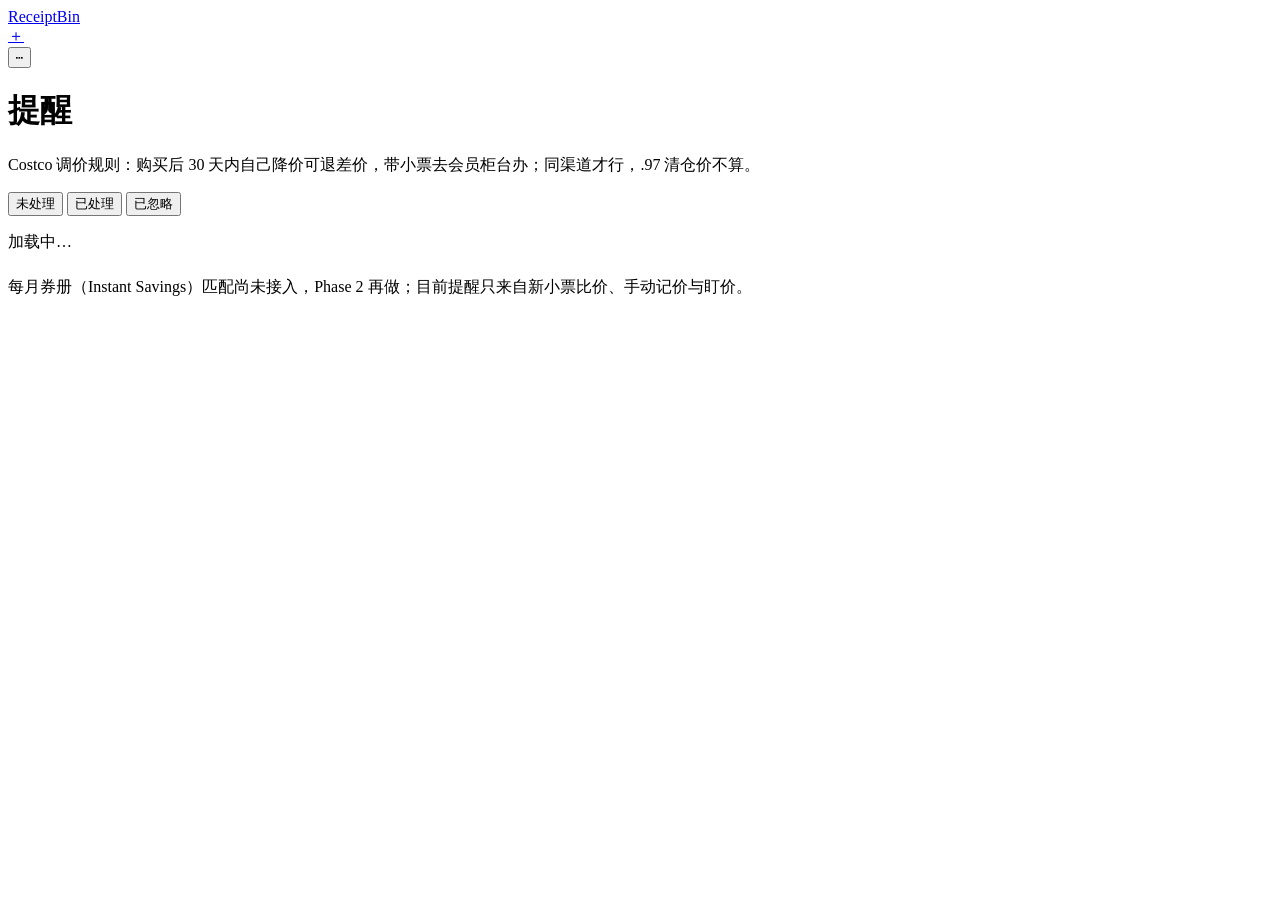
==== web/pages/alerts.html @ 1c5d77f0 "ReceiptBin v1.0：Costco 购物记录 种子与测试数据均为虚构示例，不含真实购物记录。" ====
<!DOCTYPE html>
<html lang="zh-CN">
<head>
<meta charset="utf-8">
<meta name="viewport" content="width=device-width, initial-scale=1, viewport-fit=cover">
<meta name="mobile-web-app-capable" content="yes">
<meta name="apple-mobile-web-app-capable" content="yes">
<meta name="apple-mobile-web-app-status-bar-style" content="default">
<meta name="apple-mobile-web-app-title" content="ReceiptBin">
<meta name="theme-color" content="#ffffff">
<link rel="manifest" href="/static/manifest.json">
<link rel="apple-touch-icon" href="/static/icon-180.png">
<title>提醒 - ReceiptBin</title>
<link rel="stylesheet" href="/static/app.css">
</head>
<body>
<header class="topbar">
  <a class="brand" href="/">ReceiptBin</a>
  <div class="topbar-actions">
    <a class="icon-btn" href="/upload" aria-label="扫小票">＋</a>
    <div class="topbar-menu">
      <button class="icon-btn" id="topMenuBtn" aria-label="菜单">⋯</button>
      <div class="menu-pop" id="topMenuPop" hidden>
        <a class="menu-item" href="/receipts">小票</a>
        <a class="menu-item" href="/search">搜索</a>
        <a class="menu-item" href="/watchlist">盯价</a>
        <a class="menu-item" href="/alerts">提醒<span class="badge-inline" data-alert-badge hidden></span></a>
        <a class="menu-item" href="/settings">设置</a>
        <button class="menu-item danger" id="logoutBtn">登出</button>
      </div>
    </div>
  </div>
</header>
<main>
  <h1>提醒</h1>
  <p class="muted">Costco 调价规则：购买后 30 天内自己降价可退差价，带小票去会员柜台办；同渠道才行，.97 清仓价不算。</p>
  <div class="seg-bar" id="statusSeg">
    <button class="seg-btn selected" data-status="open">未处理</button>
    <button class="seg-btn" data-status="handled">已处理</button>
    <button class="seg-btn" data-status="dismissed">已忽略</button>
  </div>
  <div id="list"><p class="muted">加载中…</p></div>
  <p class="muted" style="margin-top:24px">每月券册（Instant Savings）匹配尚未接入，Phase 2 再做；目前提醒只来自新小票比价、手动记价与盯价。</p>
</main>
<div id="toast"></div>
<script src="/static/app.js"></script>
<script src="/static/alerts.js"></script>
</body>
</html>
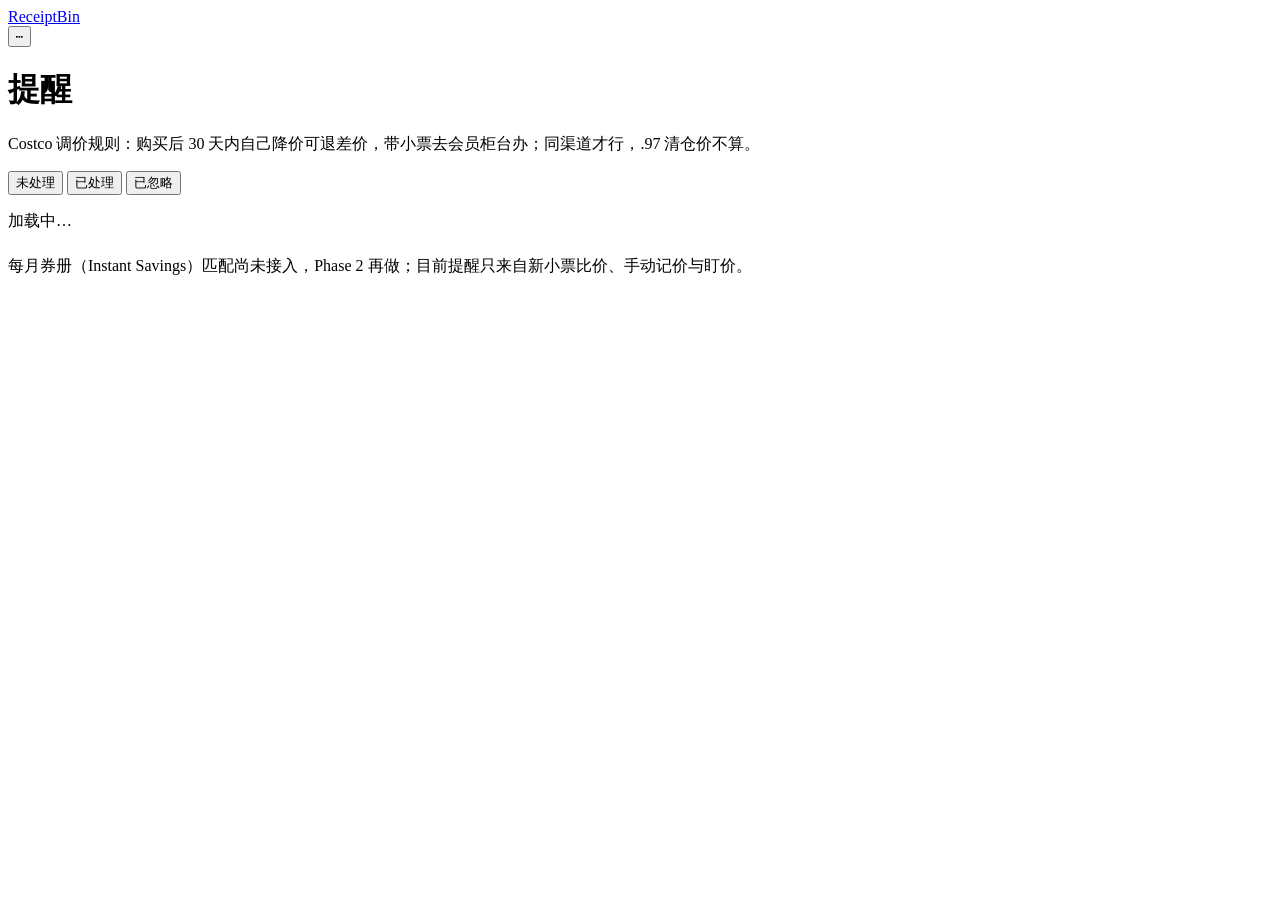
==== commit 748b351c: "v1.3: 导出解析接受任意单字母商品前缀（F=FSA 商品）；删顶部 + 图标，扫小票进 ⋯ 菜单 - exportItemRe 只认 E 前缀，F 前缀行（如 TAMPAX）整行被漏掉；   改为" ====
--- a/web/pages/alerts.html
+++ b/web/pages/alerts.html
@@ -17,10 +17,10 @@
 <header class="topbar">
   <a class="brand" href="/">ReceiptBin</a>
   <div class="topbar-actions">
-    <a class="icon-btn" href="/upload" aria-label="扫小票">＋</a>
     <div class="topbar-menu">
       <button class="icon-btn" id="topMenuBtn" aria-label="菜单">⋯</button>
       <div class="menu-pop" id="topMenuPop" hidden>
+        <a class="menu-item" href="/upload">扫小票</a>
         <a class="menu-item" href="/receipts">小票</a>
         <a class="menu-item" href="/search">搜索</a>
         <a class="menu-item" href="/watchlist">盯价</a>
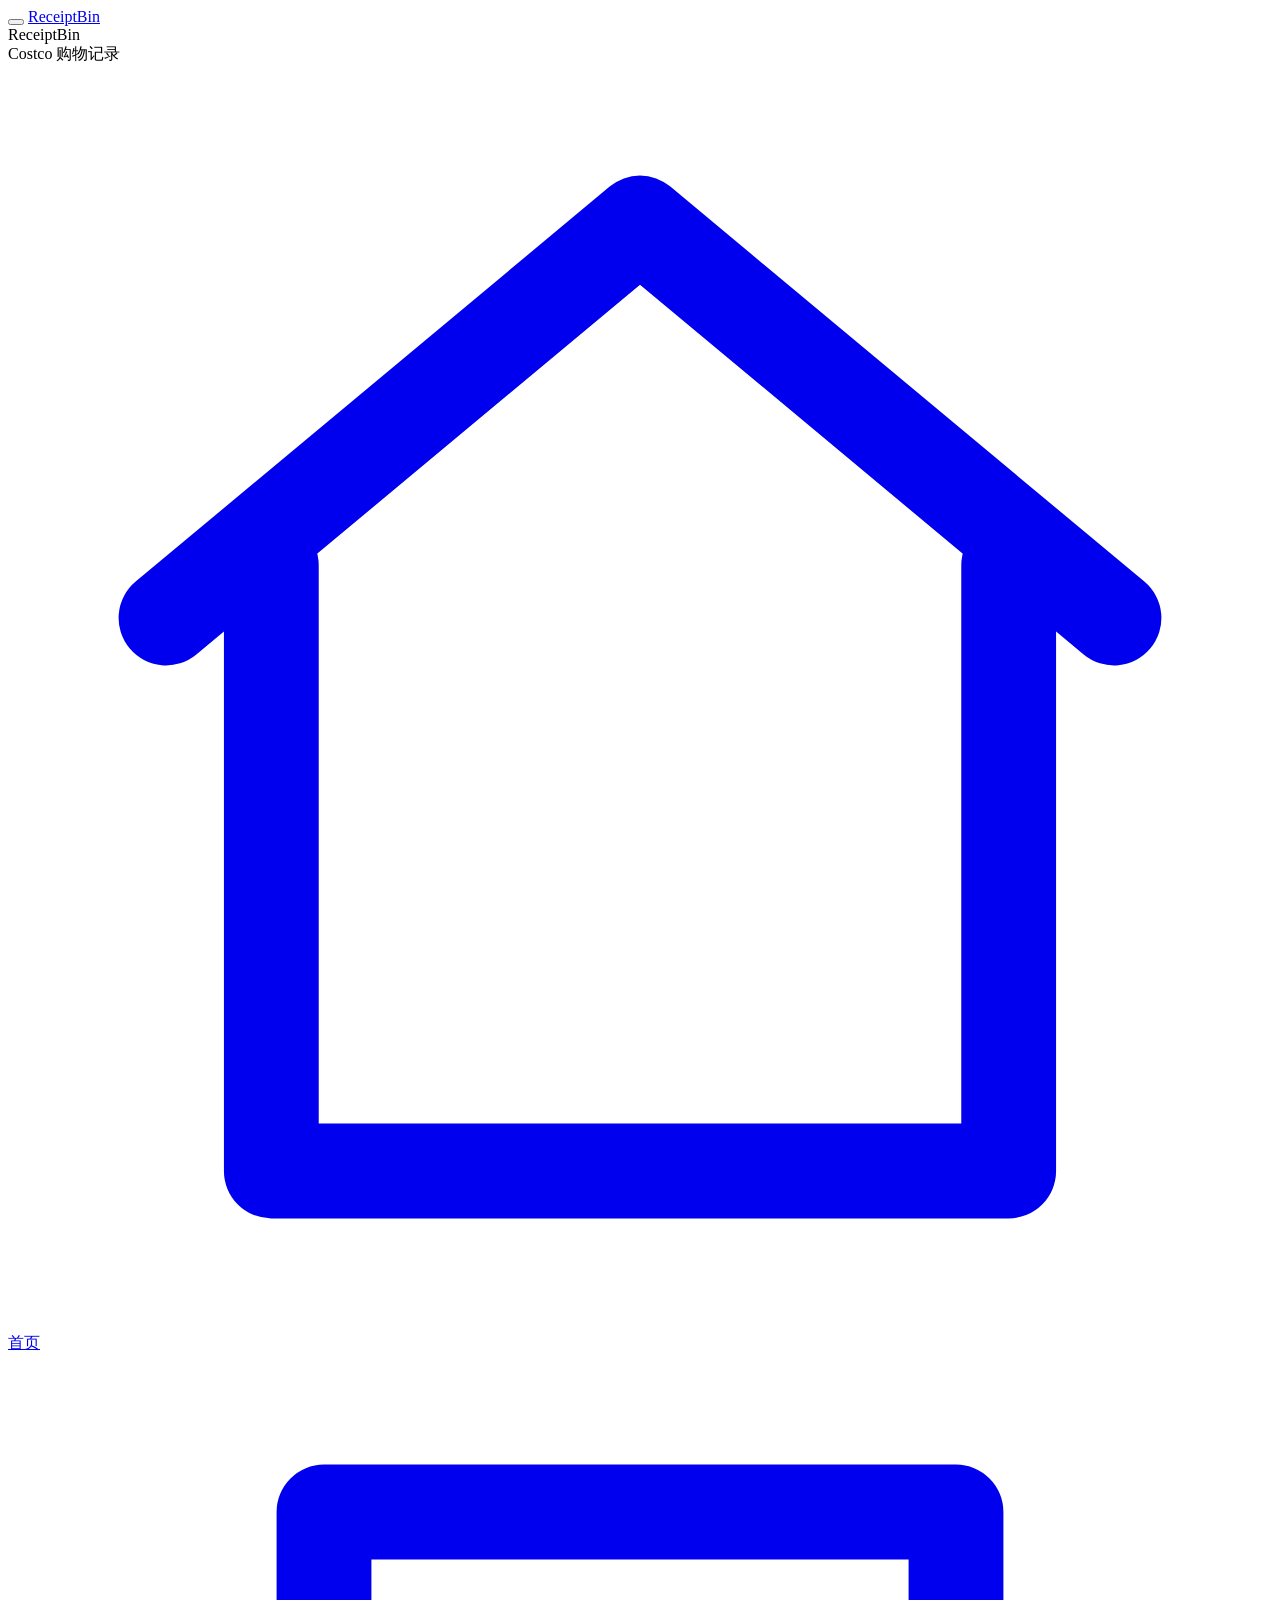
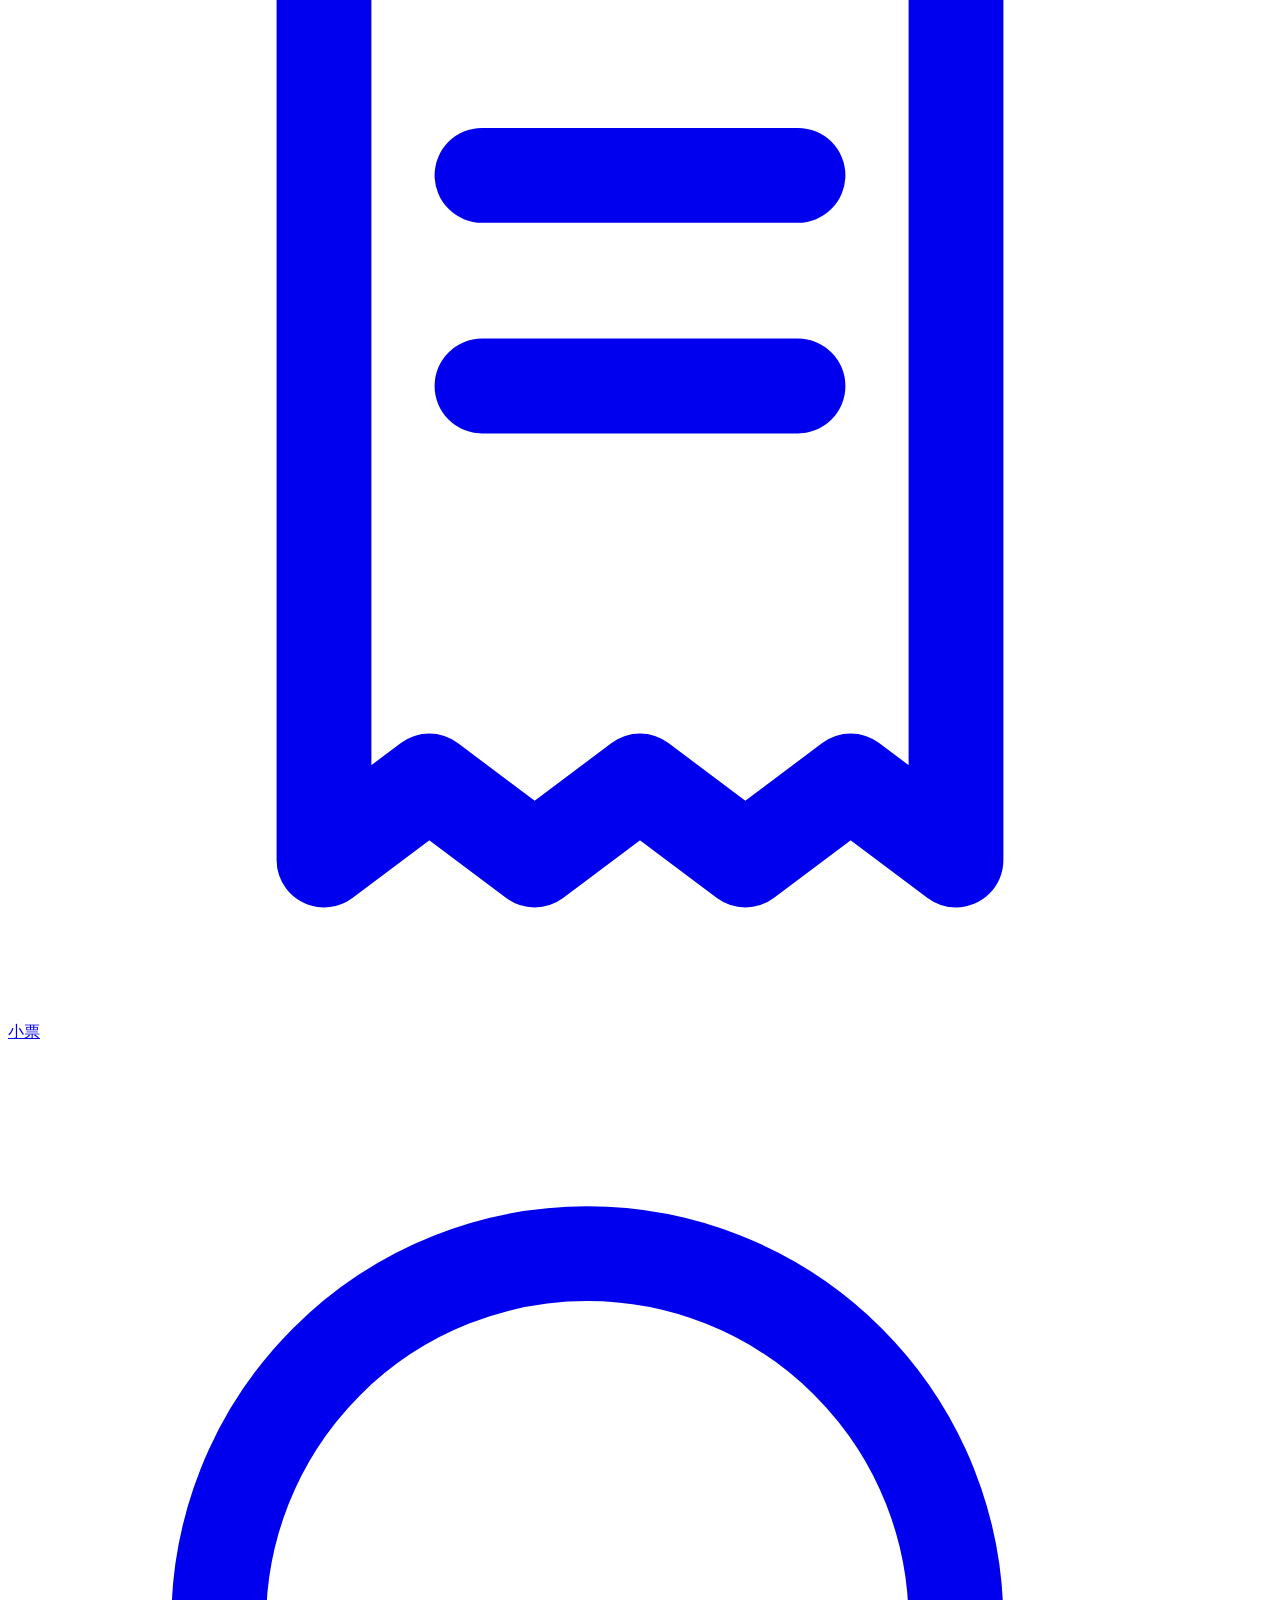
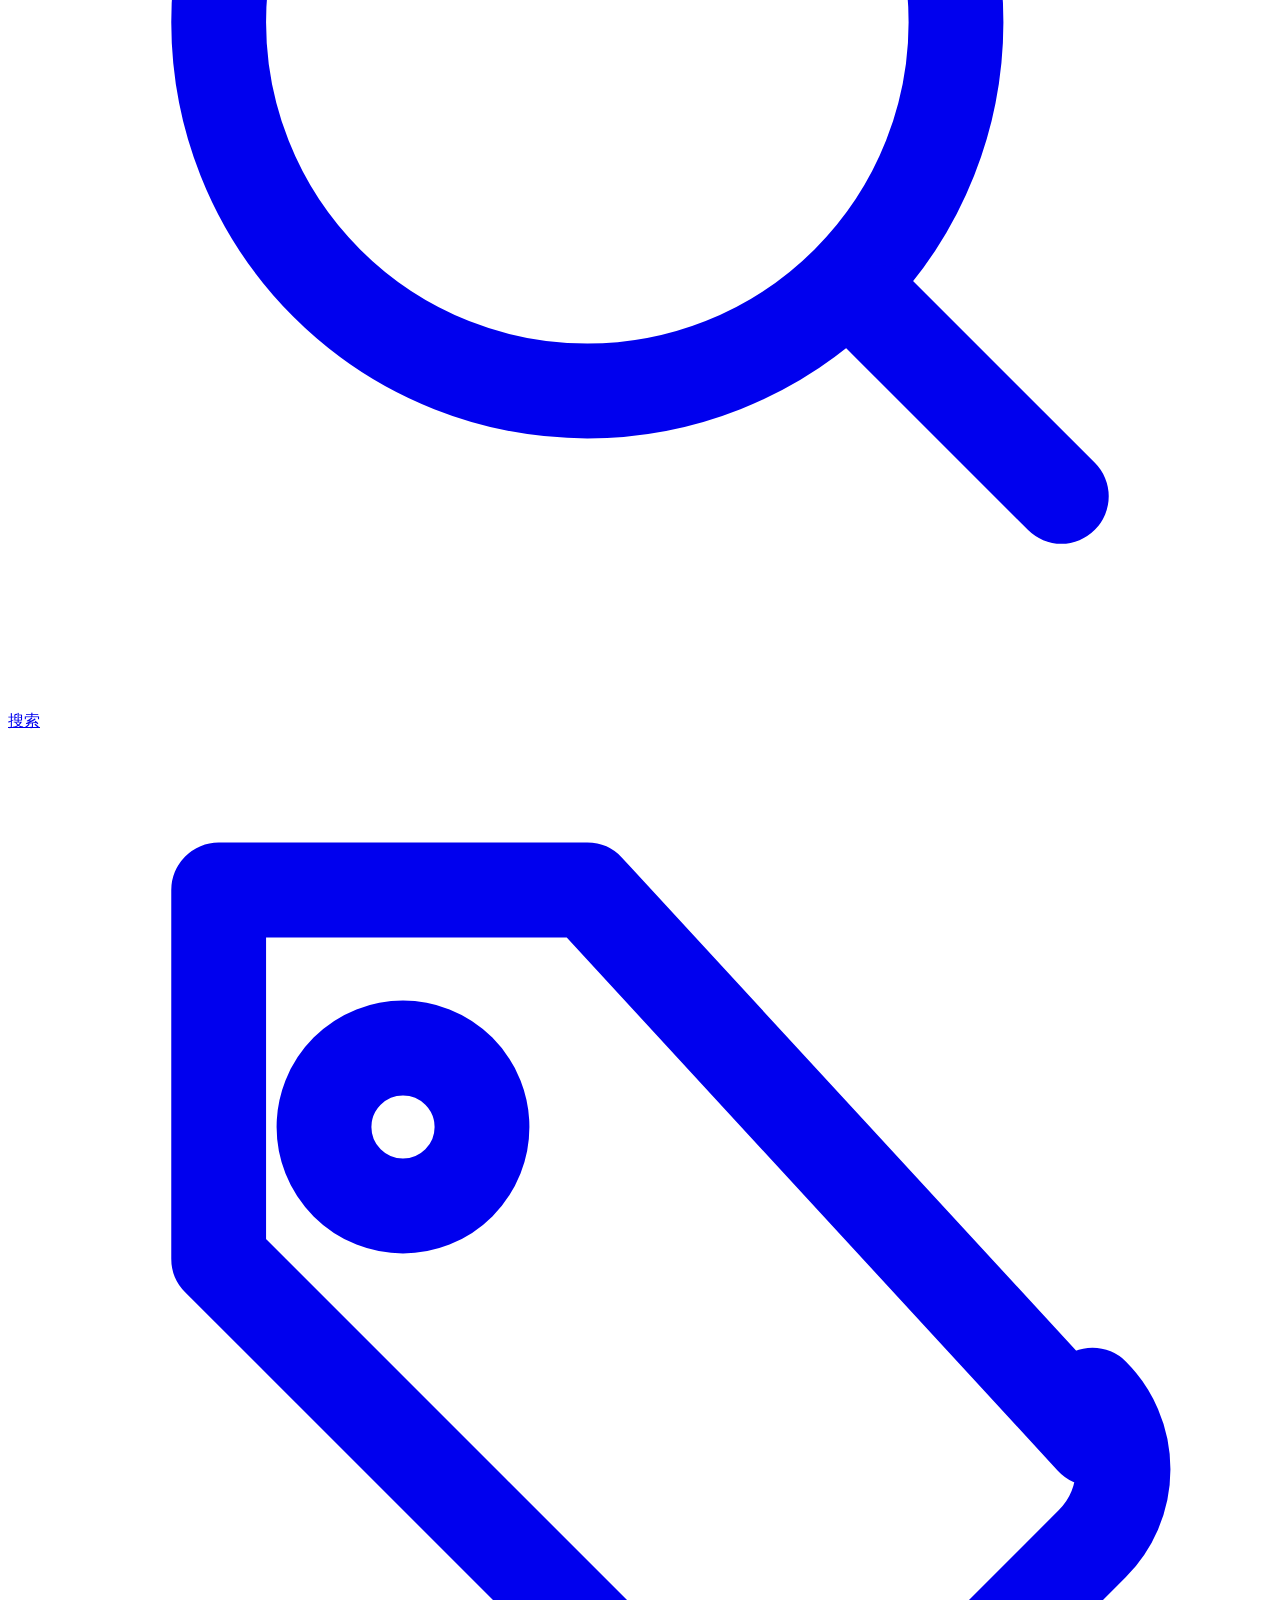
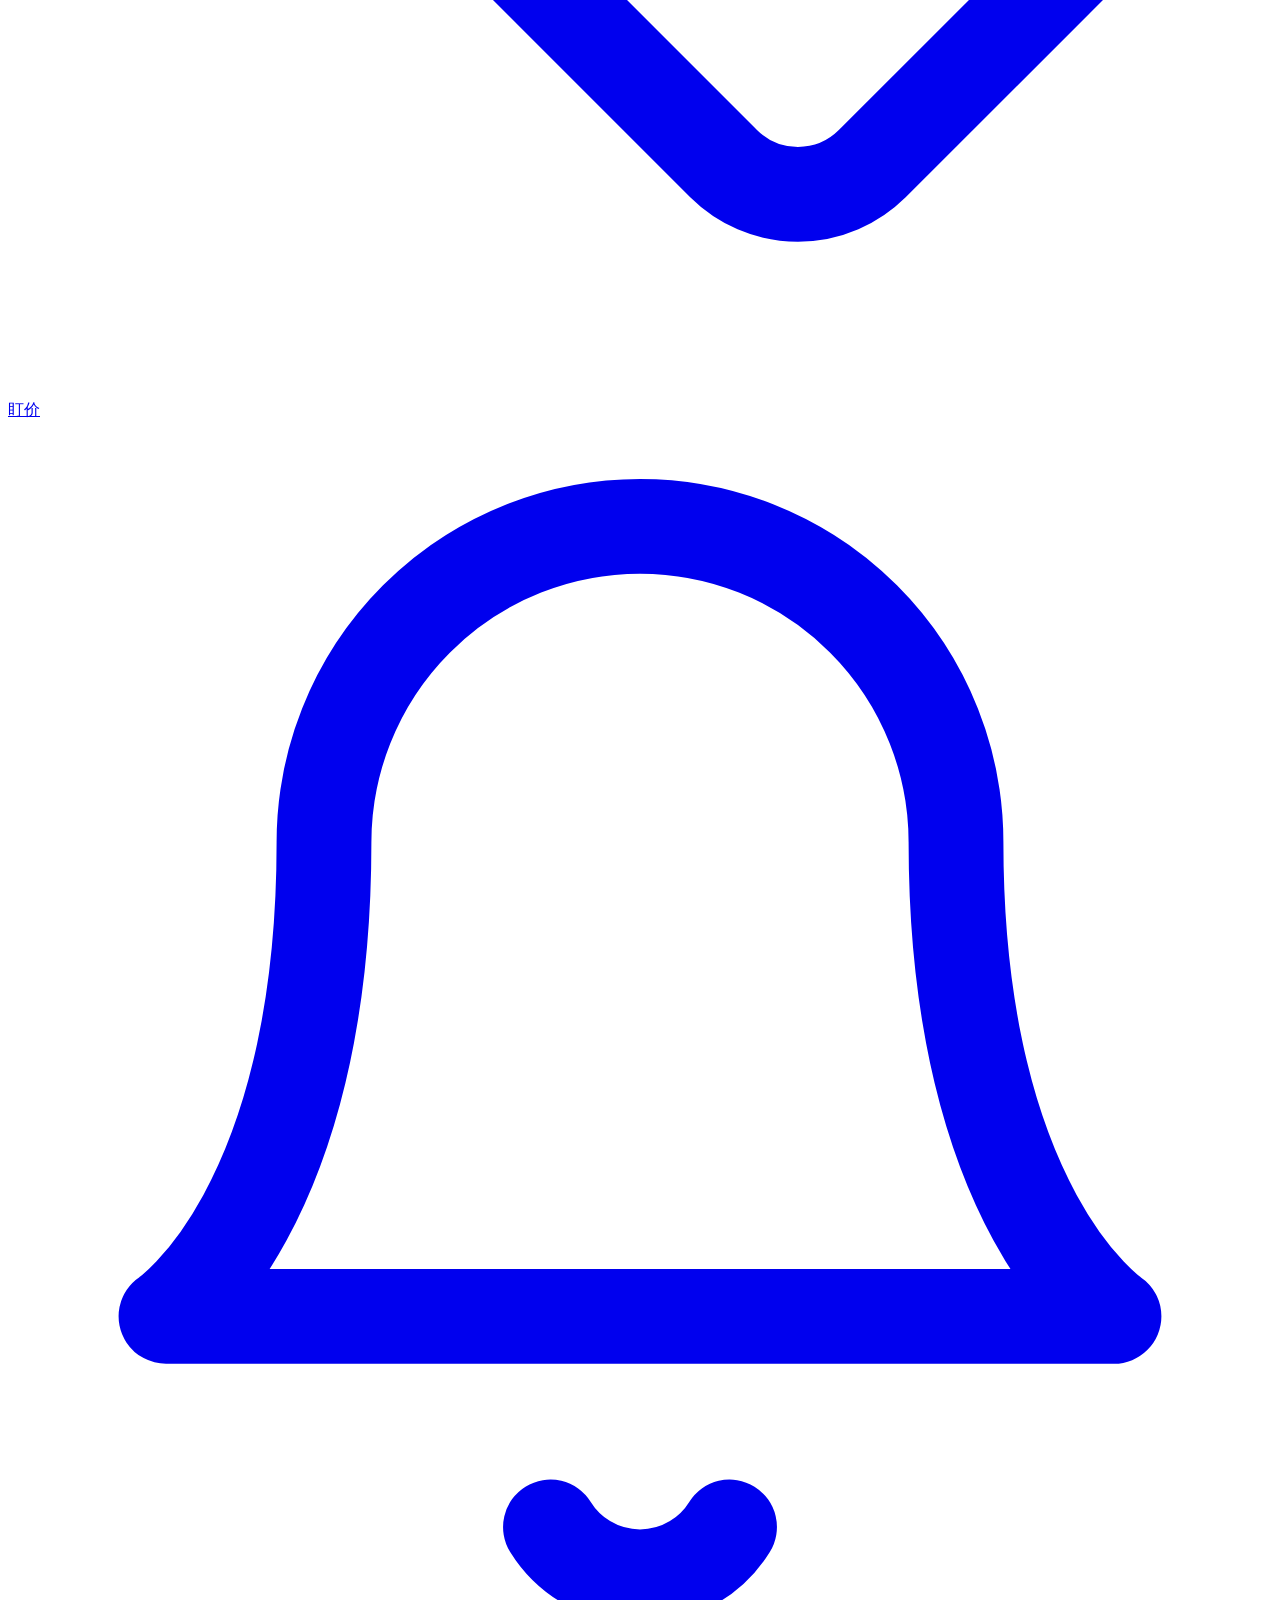
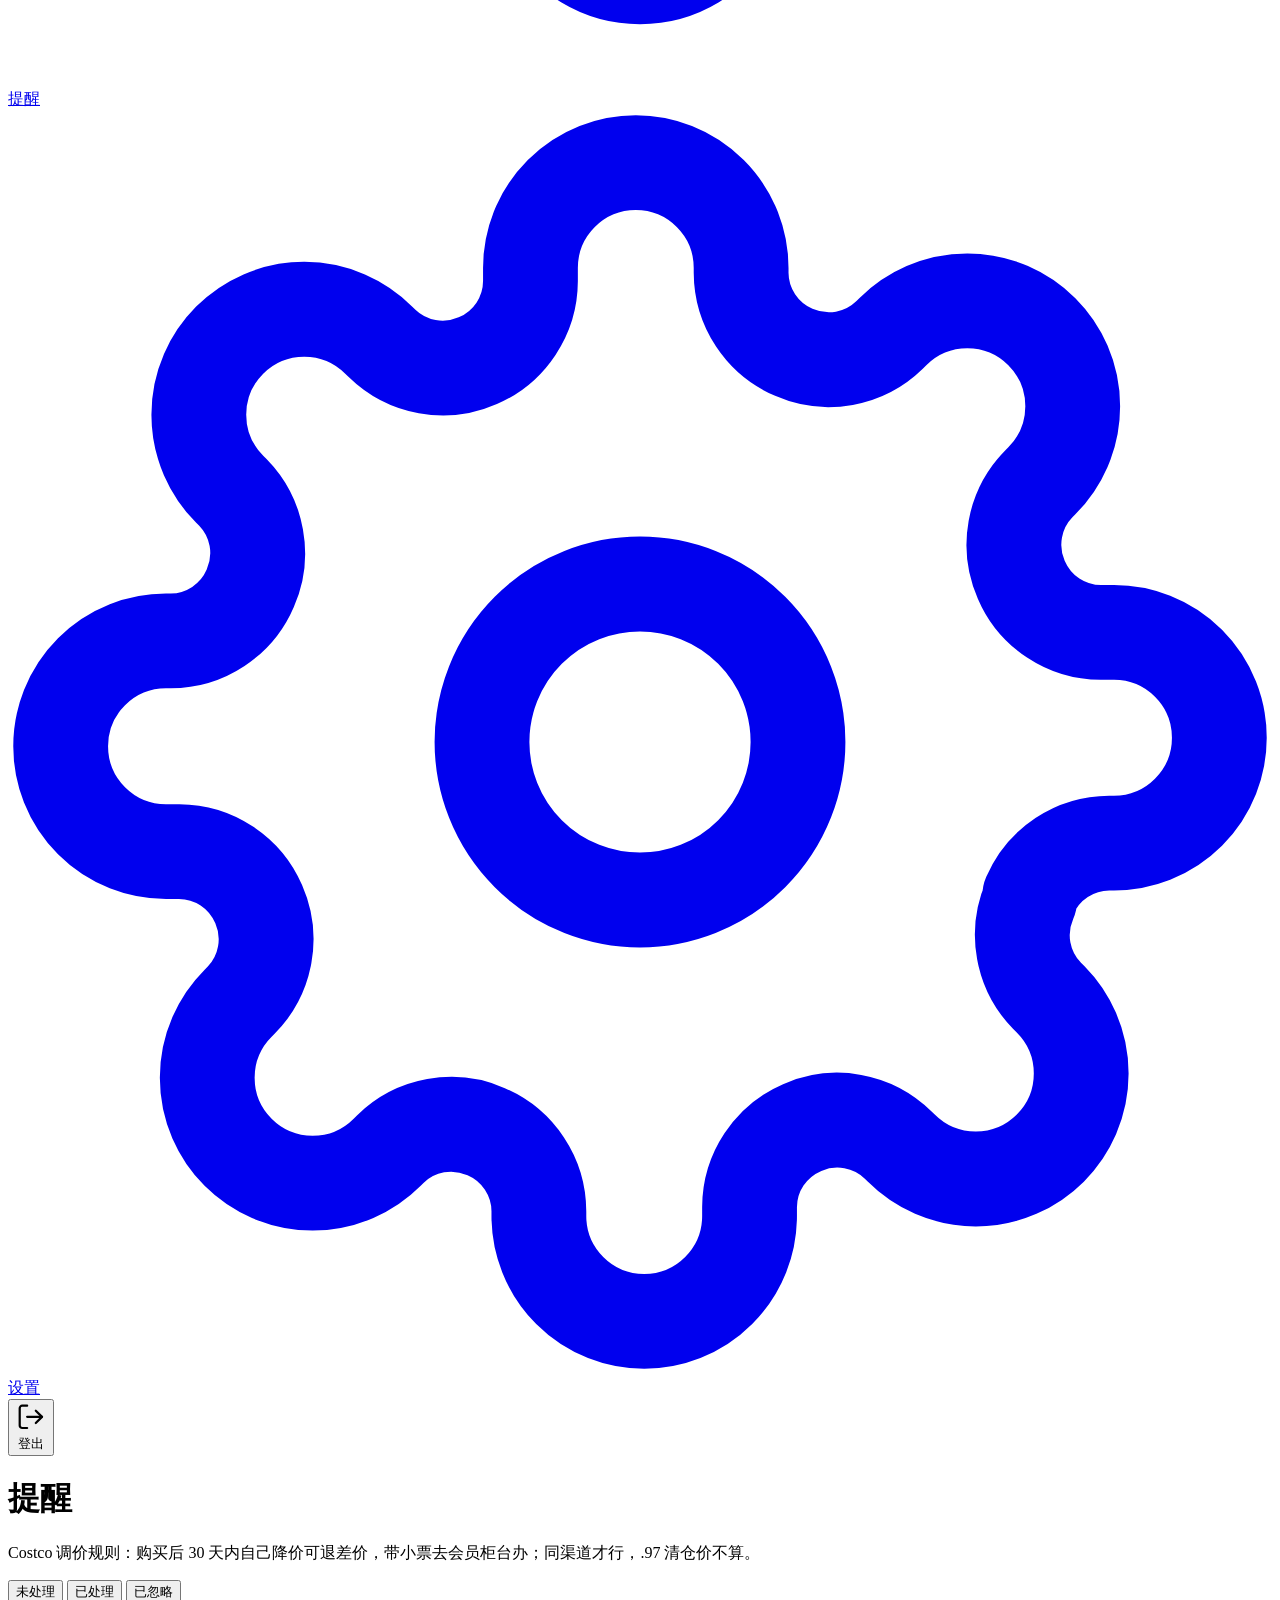
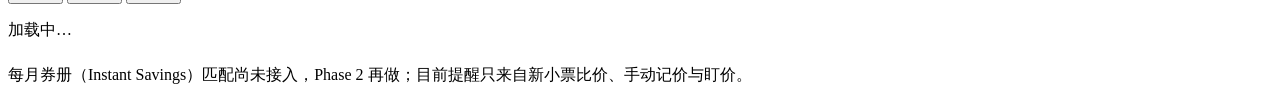
==== commit 7e5e4e24: "v2.0: 左侧抽屉菜单替代 ⋯ 弹出菜单 - 顶栏左上角汉堡按钮，点开后抽屉从左边滑出（毛玻璃，按钮变 ✕）；   点遮罩、左滑抽屉、Esc 或再点按钮关闭，打开时锁住页面滚动 - 菜单项带图标，当" ====
--- a/web/pages/alerts.html
+++ b/web/pages/alerts.html
@@ -15,22 +15,41 @@
 </head>
 <body>
 <header class="topbar">
+  <button class="burger" id="burgerBtn" aria-label="菜单"><span></span><span></span><span></span></button>
   <a class="brand" href="/">ReceiptBin</a>
-  <div class="topbar-actions">
-    <div class="topbar-menu">
-      <button class="icon-btn" id="topMenuBtn" aria-label="菜单">⋯</button>
-      <div class="menu-pop" id="topMenuPop" hidden>
-        <a class="menu-item" href="/upload">扫小票</a>
-        <a class="menu-item" href="/receipts">小票</a>
-        <a class="menu-item" href="/search">搜索</a>
-        <a class="menu-item" href="/watchlist">盯价</a>
-        <a class="menu-item" href="/alerts">提醒<span class="badge-inline" data-alert-badge hidden></span></a>
-        <a class="menu-item" href="/settings">设置</a>
-        <button class="menu-item danger" id="logoutBtn">登出</button>
-      </div>
-    </div>
+</header>
+<div class="scrim" id="scrim"></div>
+<aside class="drawer" id="drawer" aria-label="菜单">
+  <div class="drawer-head">
+    <div class="logo">ReceiptBin</div>
+    <div class="sub">Costco 购物记录</div>
   </div>
-</header>
+  <nav>
+    <a class="drawer-item" data-nav="home" href="/">
+      <svg viewBox="0 0 24 24" fill="none" stroke="currentColor" stroke-width="1.8" stroke-linecap="round" stroke-linejoin="round" aria-hidden="true"><path d="M3 10.5 12 3l9 7.5"/><path d="M5 9.5V21h14V9.5"/></svg>
+      首页</a>
+    <a class="drawer-item" data-nav="receipts" href="/receipts">
+      <svg viewBox="0 0 24 24" fill="none" stroke="currentColor" stroke-width="1.8" stroke-linecap="round" stroke-linejoin="round" aria-hidden="true"><path d="M6 3h12v18l-2-1.5L14 21l-2-1.5L10 21l-2-1.5L6 21z"/><path d="M9 8h6M9 12h6"/></svg>
+      小票<span class="count" id="receiptCount"></span></a>
+    <a class="drawer-item" data-nav="search" href="/search">
+      <svg viewBox="0 0 24 24" fill="none" stroke="currentColor" stroke-width="1.8" stroke-linecap="round" stroke-linejoin="round" aria-hidden="true"><circle cx="11" cy="11" r="7"/><path d="m20 20-3.5-3.5"/></svg>
+      搜索</a>
+    <a class="drawer-item" data-nav="watchlist" href="/watchlist">
+      <svg viewBox="0 0 24 24" fill="none" stroke="currentColor" stroke-width="1.8" stroke-linecap="round" stroke-linejoin="round" aria-hidden="true"><path d="M20.59 13.41 11 3H4v7l9.59 9.59a2 2 0 0 0 2.82 0l4.18-4.18a2 2 0 0 0 0-2.82z"/><circle cx="7.5" cy="7.5" r="1.5"/></svg>
+      盯价<span class="count" id="watchCount"></span></a>
+    <a class="drawer-item" data-nav="alerts" href="/alerts">
+      <svg viewBox="0 0 24 24" fill="none" stroke="currentColor" stroke-width="1.8" stroke-linecap="round" stroke-linejoin="round" aria-hidden="true"><path d="M18 8a6 6 0 1 0-12 0c0 7-3 9-3 9h18s-3-2-3-9"/><path d="M13.7 21a2 2 0 0 1-3.4 0"/></svg>
+      提醒</a>
+    <a class="drawer-item" data-nav="settings" href="/settings">
+      <svg viewBox="0 0 24 24" fill="none" stroke="currentColor" stroke-width="1.8" stroke-linecap="round" stroke-linejoin="round" aria-hidden="true"><circle cx="12" cy="12" r="3"/><path d="M19.4 15a1.65 1.65 0 0 0 .33 1.82l.06.06a2 2 0 1 1-2.83 2.83l-.06-.06a1.65 1.65 0 0 0-1.82-.33 1.65 1.65 0 0 0-1 1.51V21a2 2 0 1 1-4 0v-.09a1.65 1.65 0 0 0-1-1.51 1.65 1.65 0 0 0-1.82.33l-.06.06a2 2 0 1 1-2.83-2.83l.06-.06a1.65 1.65 0 0 0 .33-1.82 1.65 1.65 0 0 0-1.51-1H3a2 2 0 1 1 0-4h.09a1.65 1.65 0 0 0 1.51-1 1.65 1.65 0 0 0-.33-1.82l-.06-.06a2 2 0 1 1 2.83-2.83l.06.06a1.65 1.65 0 0 0 1.82.33h0a1.65 1.65 0 0 0 1-1.51V3a2 2 0 1 1 4 0v.09a1.65 1.65 0 0 0 1 1.51h0a1.65 1.65 0 0 0 1.82-.33l.06-.06a2 2 0 1 1 2.83 2.83l-.06.06a1.65 1.65 0 0 0-.33 1.82v0a1.65 1.65 0 0 0 1.51 1H21a2 2 0 1 1 0 4h-.09a1.65 1.65 0 0 0-1.51 1z"/></svg>
+      设置</a>
+  </nav>
+  <div class="drawer-foot">
+    <button class="drawer-item danger" id="logoutBtn">
+      <svg viewBox="0 0 24 24" fill="none" stroke="currentColor" stroke-width="1.8" stroke-linecap="round" stroke-linejoin="round" aria-hidden="true"><path d="M9 21H5a2 2 0 0 1-2-2V5a2 2 0 0 1 2-2h4"/><path d="m16 17 5-5-5-5"/><path d="M21 12H9"/></svg>
+      登出</button>
+  </div>
+</aside>
 <main>
   <h1>提醒</h1>
   <p class="muted">Costco 调价规则：购买后 30 天内自己降价可退差价，带小票去会员柜台办；同渠道才行，.97 清仓价不算。</p>
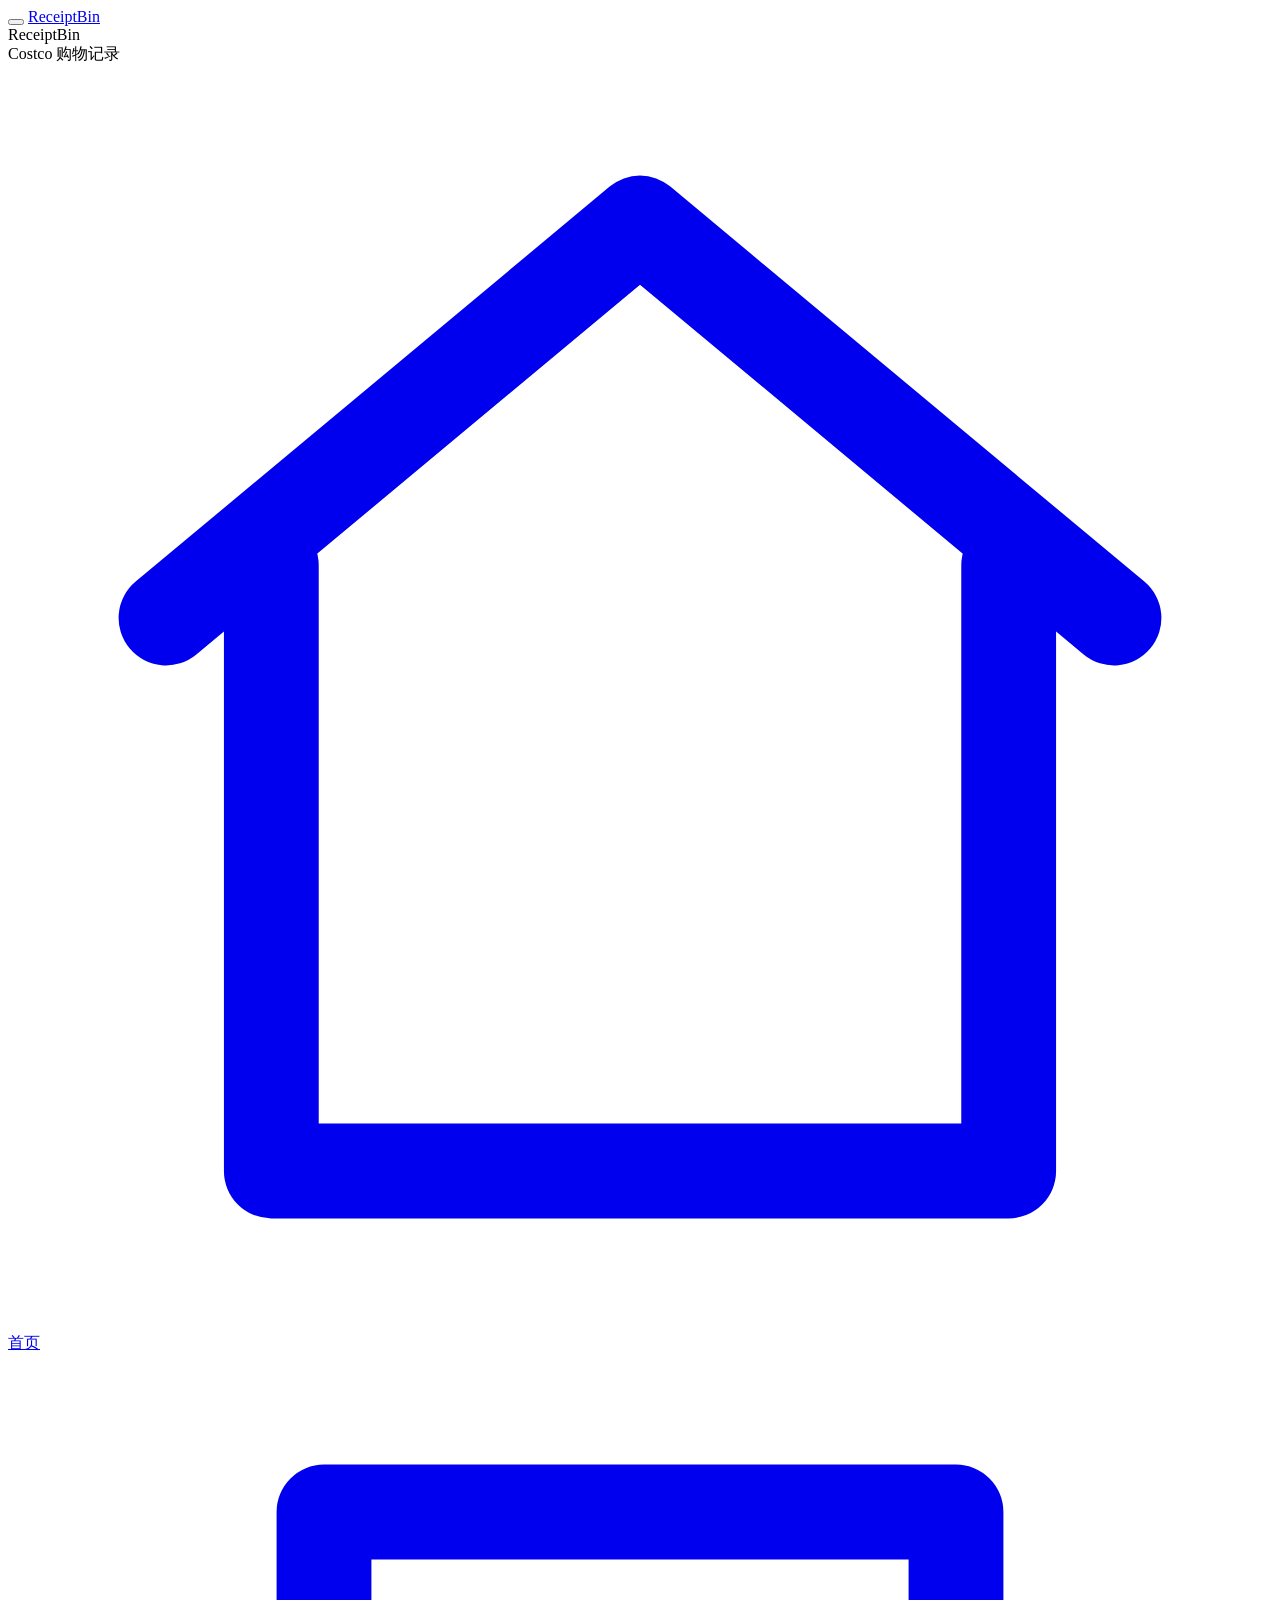
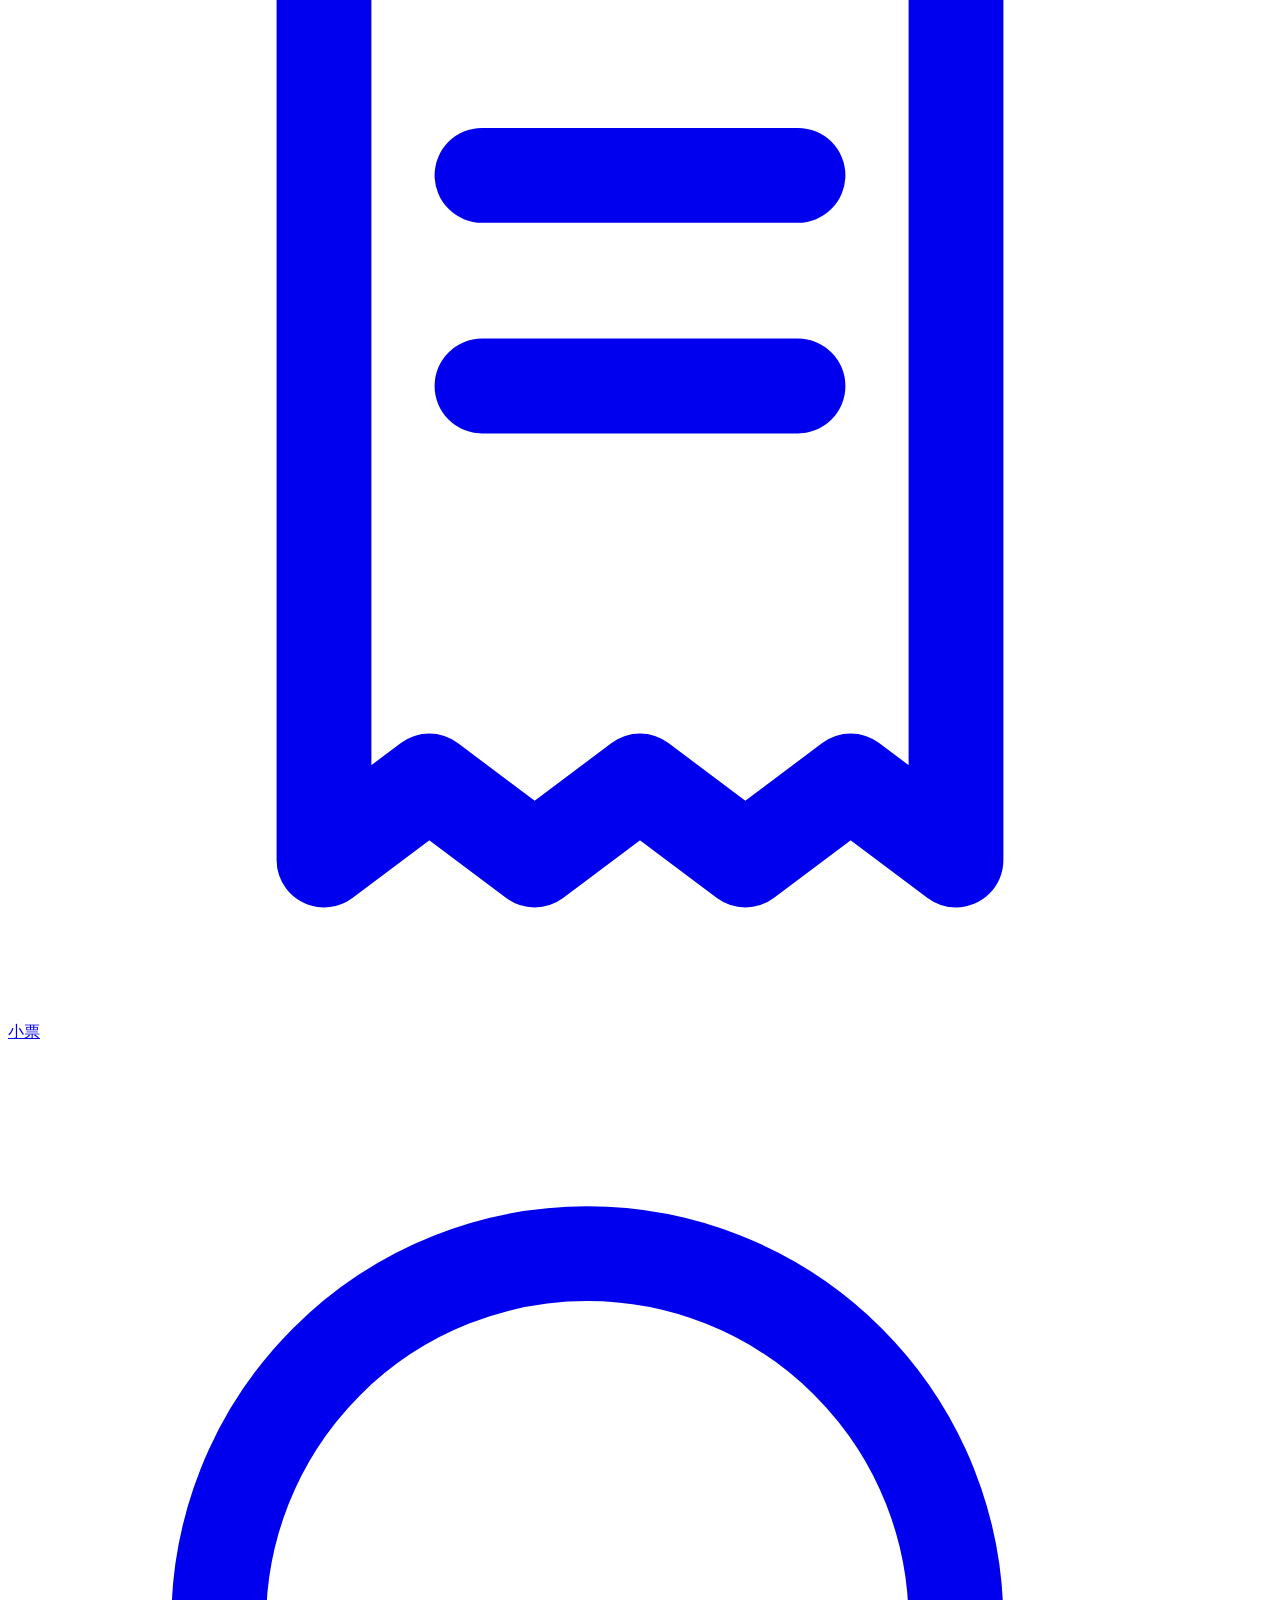
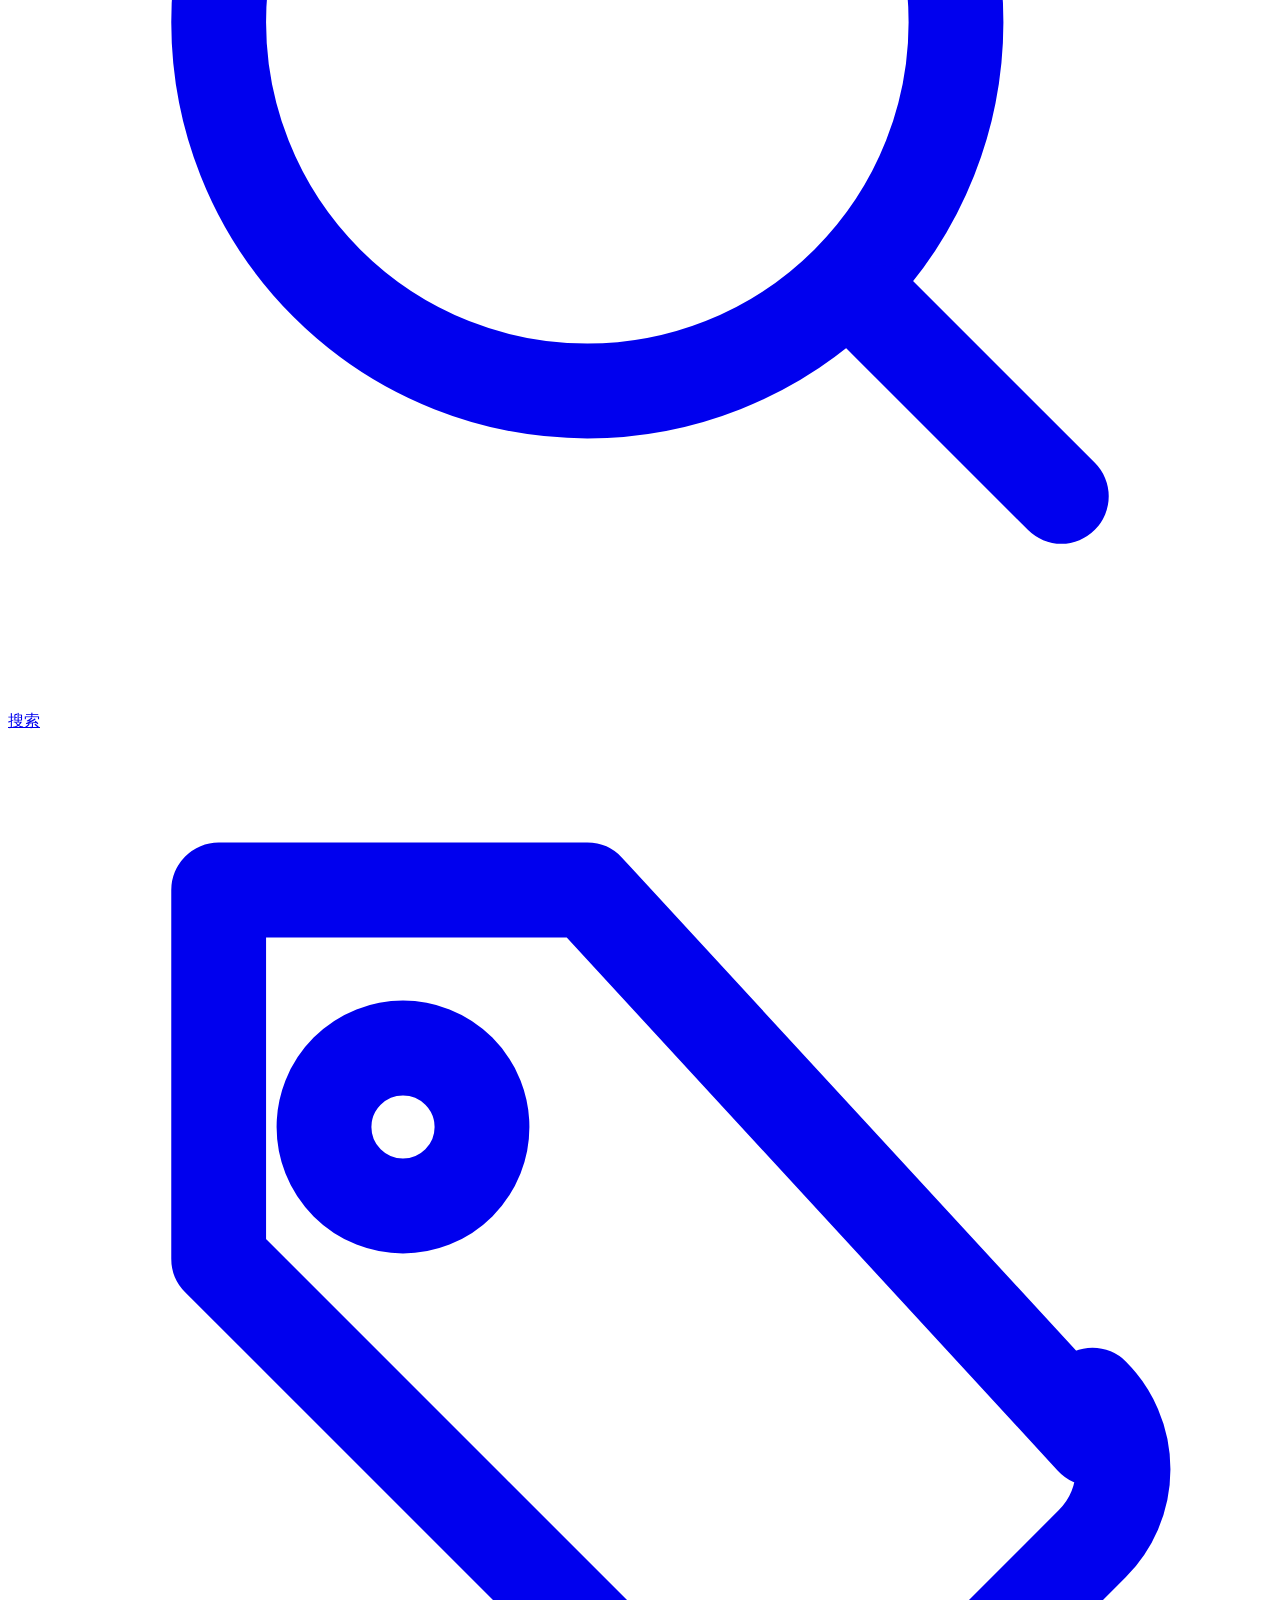
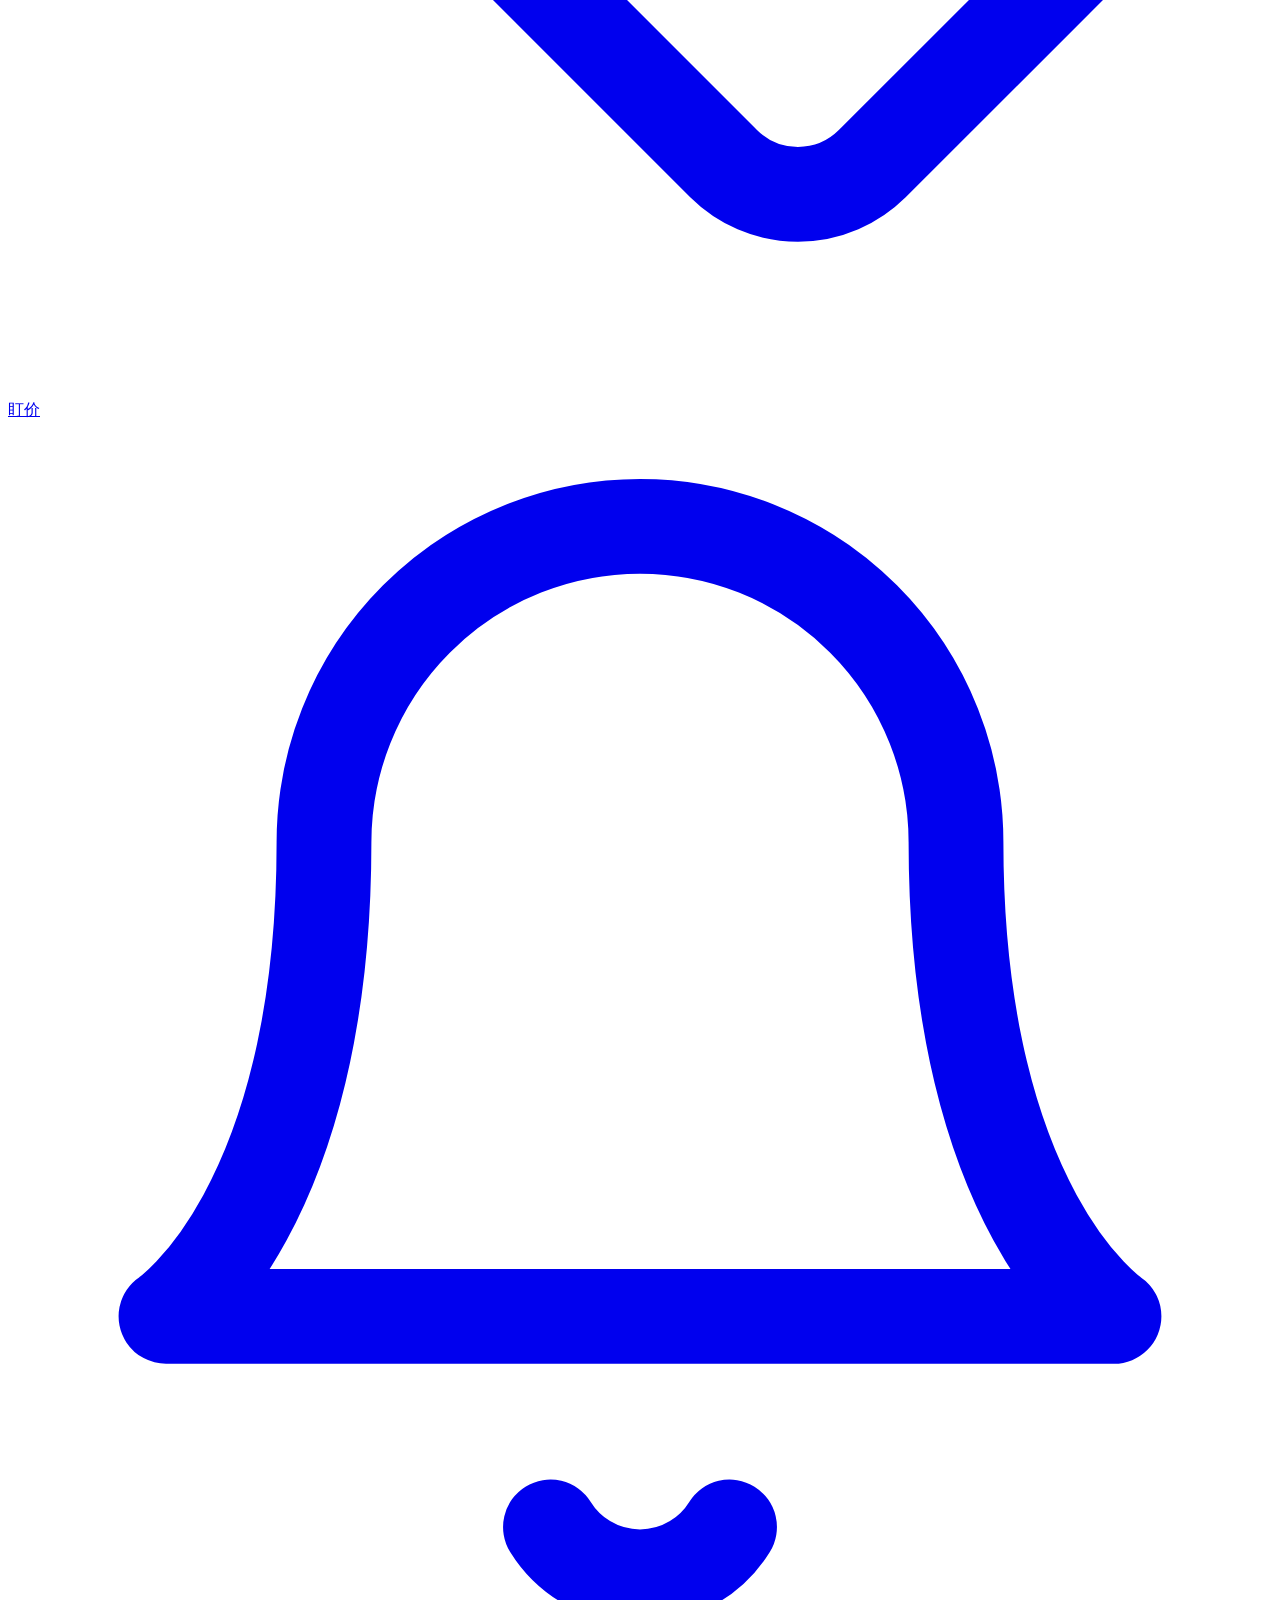
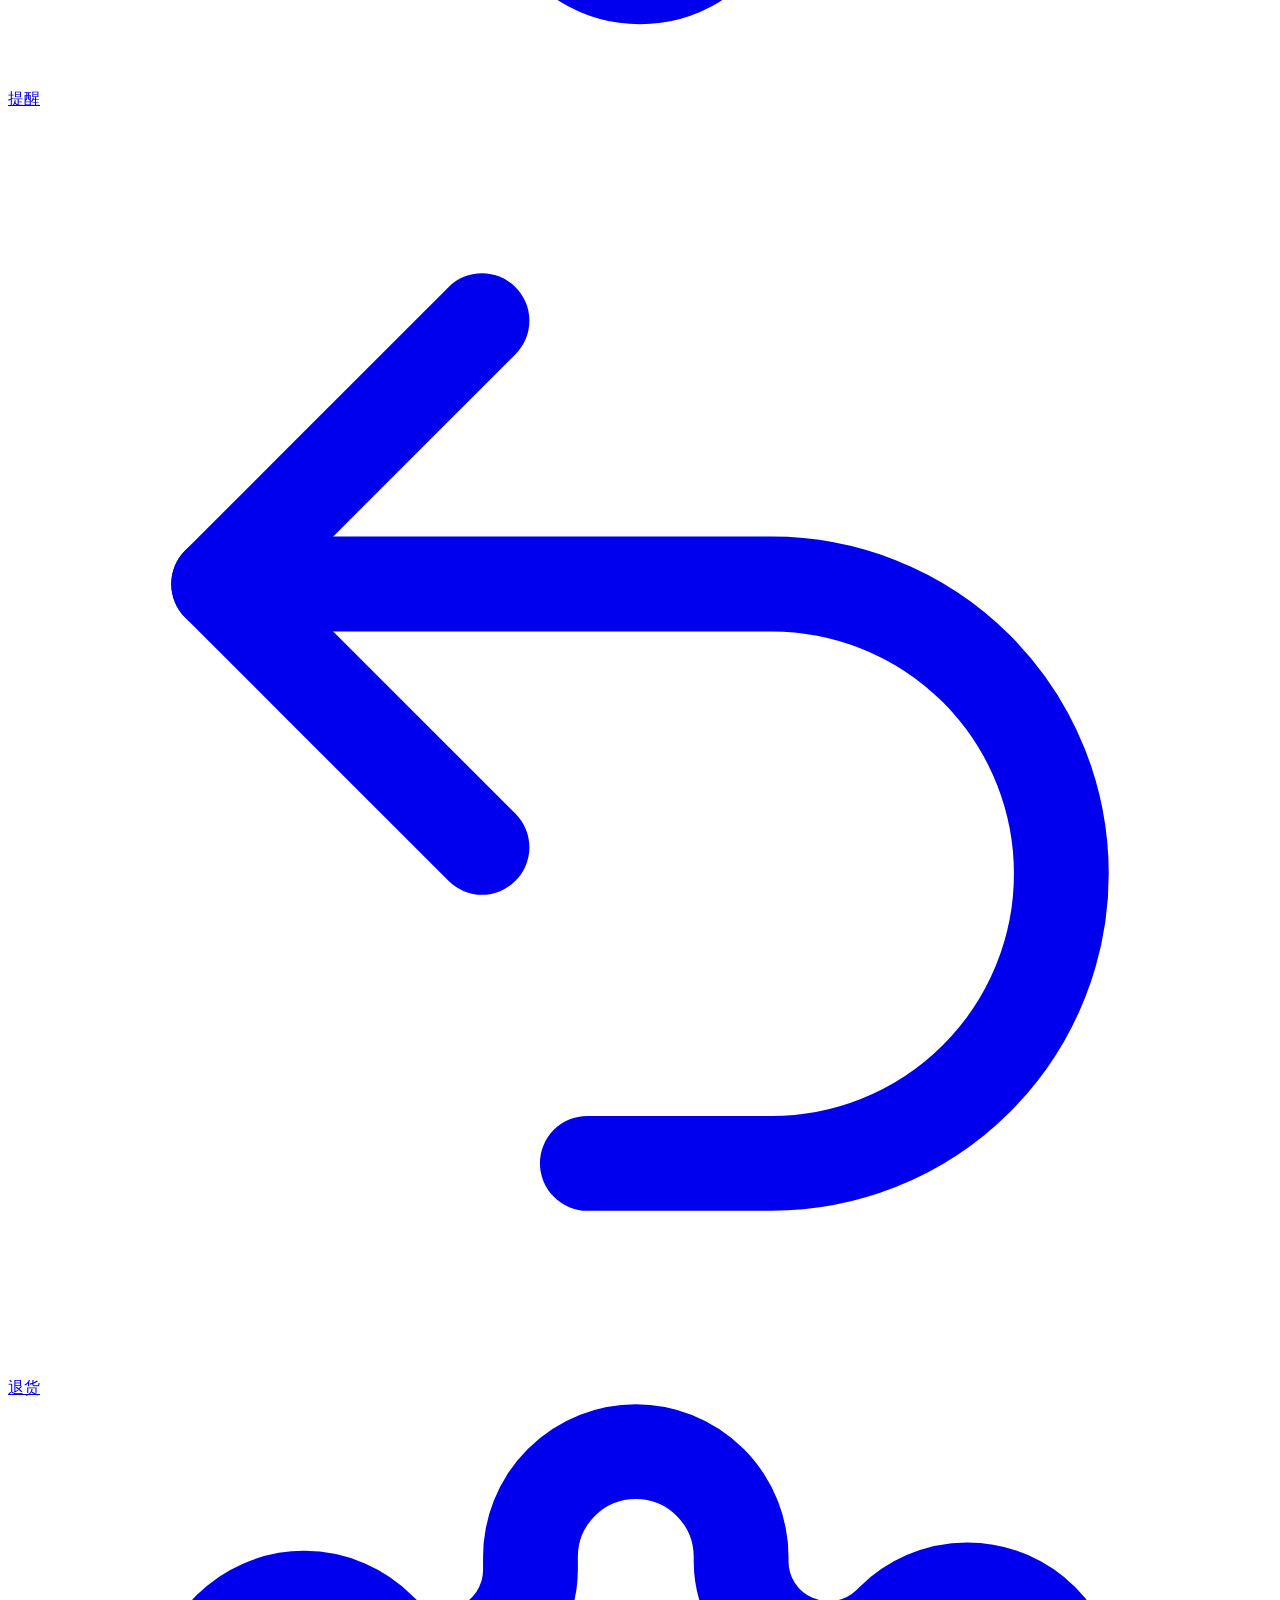
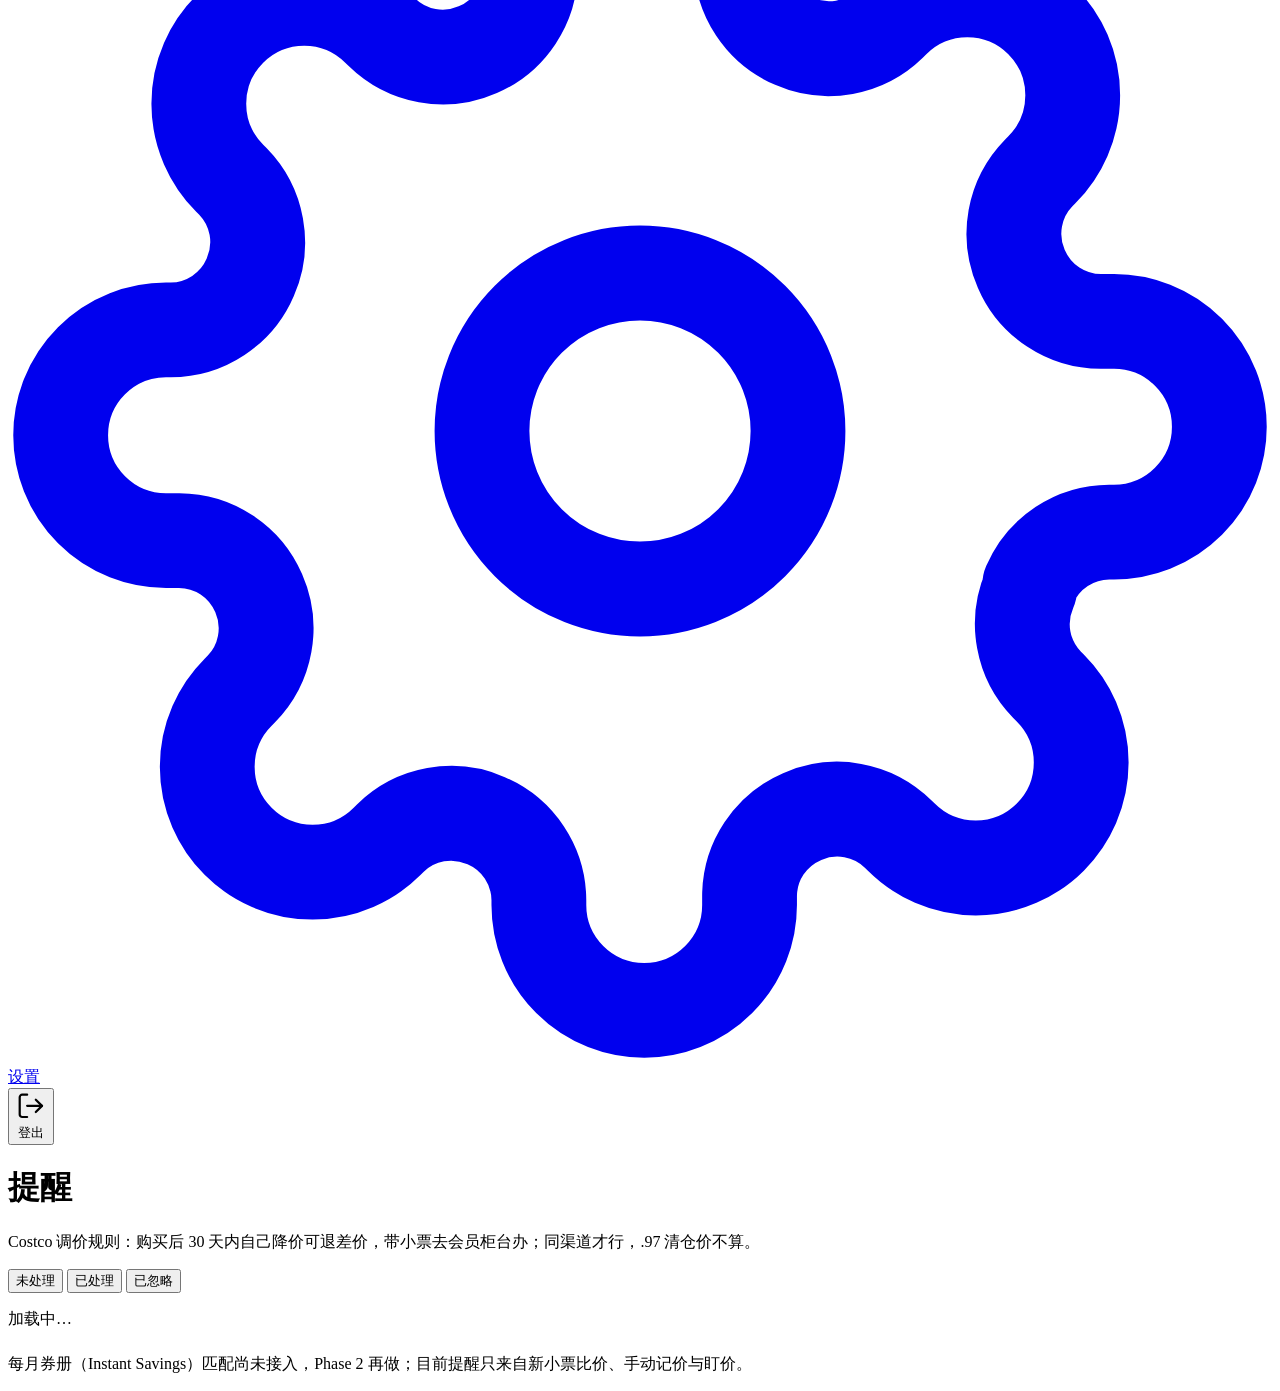
==== commit 021e915f: "v2.13: 退货清单 小票详情每件商品加「加入退货」开关（再点移出）；新增退货页： 待退货集中展示（购买门店/日期、实付单价、预计可退金额）， 数量可调（买 5 退 2），逐件「已退」或「全部已处理" ====
--- a/web/pages/alerts.html
+++ b/web/pages/alerts.html
@@ -40,6 +40,9 @@
     <a class="drawer-item" data-nav="alerts" href="/alerts">
       <svg viewBox="0 0 24 24" fill="none" stroke="currentColor" stroke-width="1.8" stroke-linecap="round" stroke-linejoin="round" aria-hidden="true"><path d="M18 8a6 6 0 1 0-12 0c0 7-3 9-3 9h18s-3-2-3-9"/><path d="M13.7 21a2 2 0 0 1-3.4 0"/></svg>
       提醒</a>
+    <a class="drawer-item" data-nav="returns" href="/returns">
+      <svg viewBox="0 0 24 24" fill="none" stroke="currentColor" stroke-width="1.8" stroke-linecap="round" stroke-linejoin="round" aria-hidden="true"><path d="M9 14 4 9l5-5"/><path d="M4 9h10.5a5.5 5.5 0 0 1 0 11H11"/></svg>
+      退货<span class="count" id="returnCount"></span></a>
     <a class="drawer-item" data-nav="settings" href="/settings">
       <svg viewBox="0 0 24 24" fill="none" stroke="currentColor" stroke-width="1.8" stroke-linecap="round" stroke-linejoin="round" aria-hidden="true"><circle cx="12" cy="12" r="3"/><path d="M19.4 15a1.65 1.65 0 0 0 .33 1.82l.06.06a2 2 0 1 1-2.83 2.83l-.06-.06a1.65 1.65 0 0 0-1.82-.33 1.65 1.65 0 0 0-1 1.51V21a2 2 0 1 1-4 0v-.09a1.65 1.65 0 0 0-1-1.51 1.65 1.65 0 0 0-1.82.33l-.06.06a2 2 0 1 1-2.83-2.83l.06-.06a1.65 1.65 0 0 0 .33-1.82 1.65 1.65 0 0 0-1.51-1H3a2 2 0 1 1 0-4h.09a1.65 1.65 0 0 0 1.51-1 1.65 1.65 0 0 0-.33-1.82l-.06-.06a2 2 0 1 1 2.83-2.83l.06.06a1.65 1.65 0 0 0 1.82.33h0a1.65 1.65 0 0 0 1-1.51V3a2 2 0 1 1 4 0v.09a1.65 1.65 0 0 0 1 1.51h0a1.65 1.65 0 0 0 1.82-.33l.06-.06a2 2 0 1 1 2.83 2.83l-.06.06a1.65 1.65 0 0 0-.33 1.82v0a1.65 1.65 0 0 0 1.51 1H21a2 2 0 1 1 0 4h-.09a1.65 1.65 0 0 0-1.51 1z"/></svg>
       设置</a>
